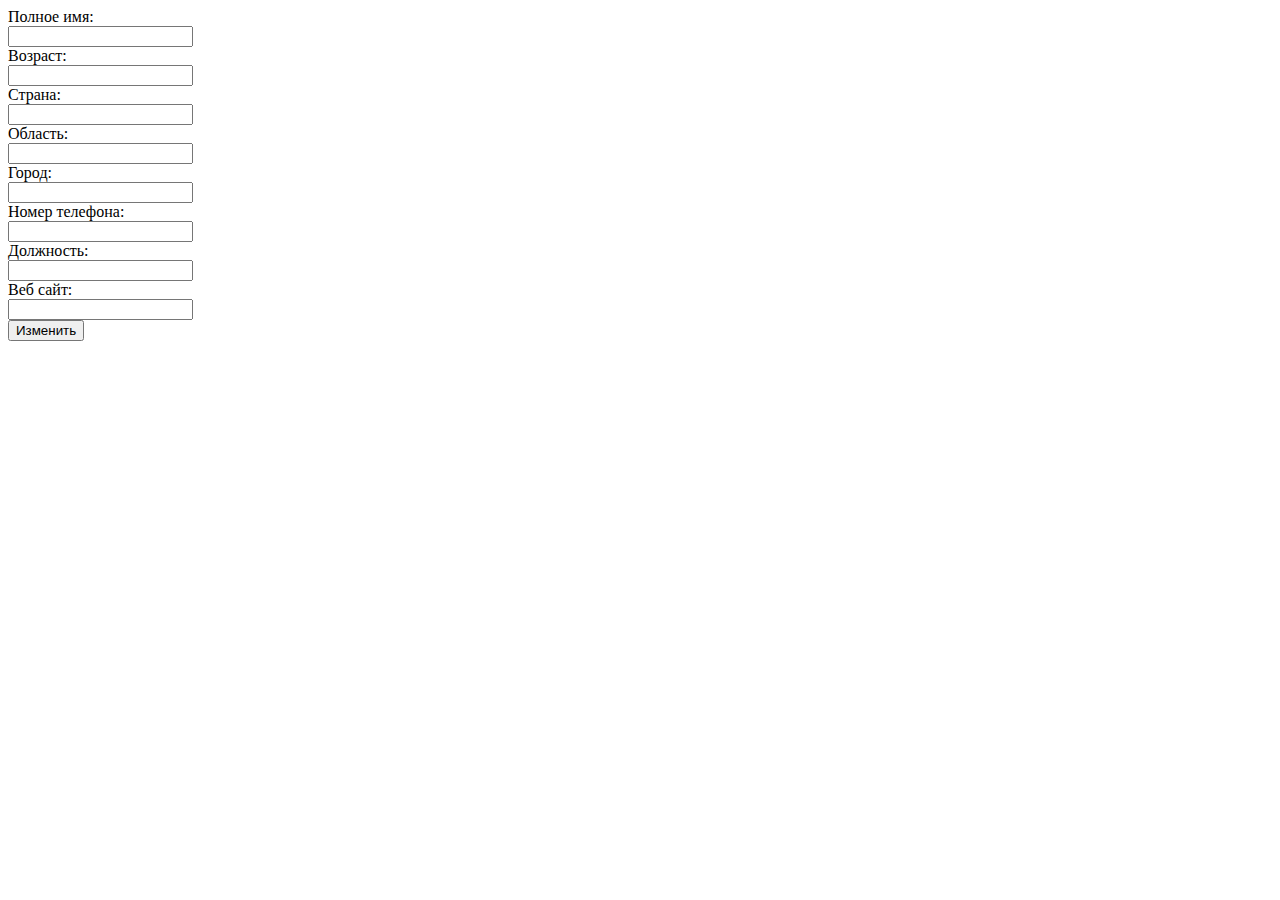
==== src/main/resources/templates/edit.html @ bf267868 "The project has been redone, version 2.0" ====
<!DOCTYPE html>
<html xmlns:th="http://www.thymeleaf.org" xmlns:form="http://www.w3.org/1999/xhtml">
<html lang="en">
<head>
    <meta charset="UTF-8">
    <title>Edit profile</title>
    <link rel="stylesheet" href="https://cdn.jsdelivr.net/npm/bootstrap@4.5.3/dist/css/bootstrap.min.css" integrity="sha384-TX8t27EcRE3e/ihU7zmQxVncDAy5uIKz4rEkgIXeMed4M0jlfIDPvg6uqKI2xXr2" crossorigin="anonymous">
    <link href="../static/css/style.css" th:href="@{/css/style.css}" rel="stylesheet" />
</head>
<body>
    <div class="container">
        <header th:insert="header::header"></header>

        <form th:action="@{/profile/edit}" th:object="${userDetails}" method='POST'>

                <label for="fullNameInput">Полное имя: </label>
                <input type="text" th:value="${userDetails.getFullName()}" name="fullName" id="fullNameInput"></td>

                <label for="ageInput">Возраст: </label>
                <input type="number" th:value="${userDetails.getAge()}" name="age" id="ageInput">

                <label for="countryInput">Страна: </label>
                <input type="text" th:value="${userDetails.getCountry()}" name="country" id="countryInput">

                <label for="regionInput">Область: </label>
                <input type="text" th:value="${userDetails.getRegion()}" name="region" id="regionInput">

                <label for="cityInput">Город: </label>
                <input type="text" th:value="${userDetails.getCity()}" name="city" id="cityInput">

                <label for="phoneNumberInput">Номер телефона: </label>
                <input type="text" th:value="${userDetails.getPhoneNumber()}" name="phoneNumber" id="phoneNumberInput">

                <label for="positionInput">Должность: </label>
                <input type="text" th:value="${userDetails.getPosition()}" name="position" id="positionInput">

                <label for="websiteInput">Веб сайт: </label>
                <input type="text" th:value="${userDetails.getWebsite()}" name="website" id="websiteInput">


                <input name="submit" type="submit" value="Изменить"/>

        </form>
    </div>



    <footer th:insert="footer::footer"></footer>
</body>
</html>
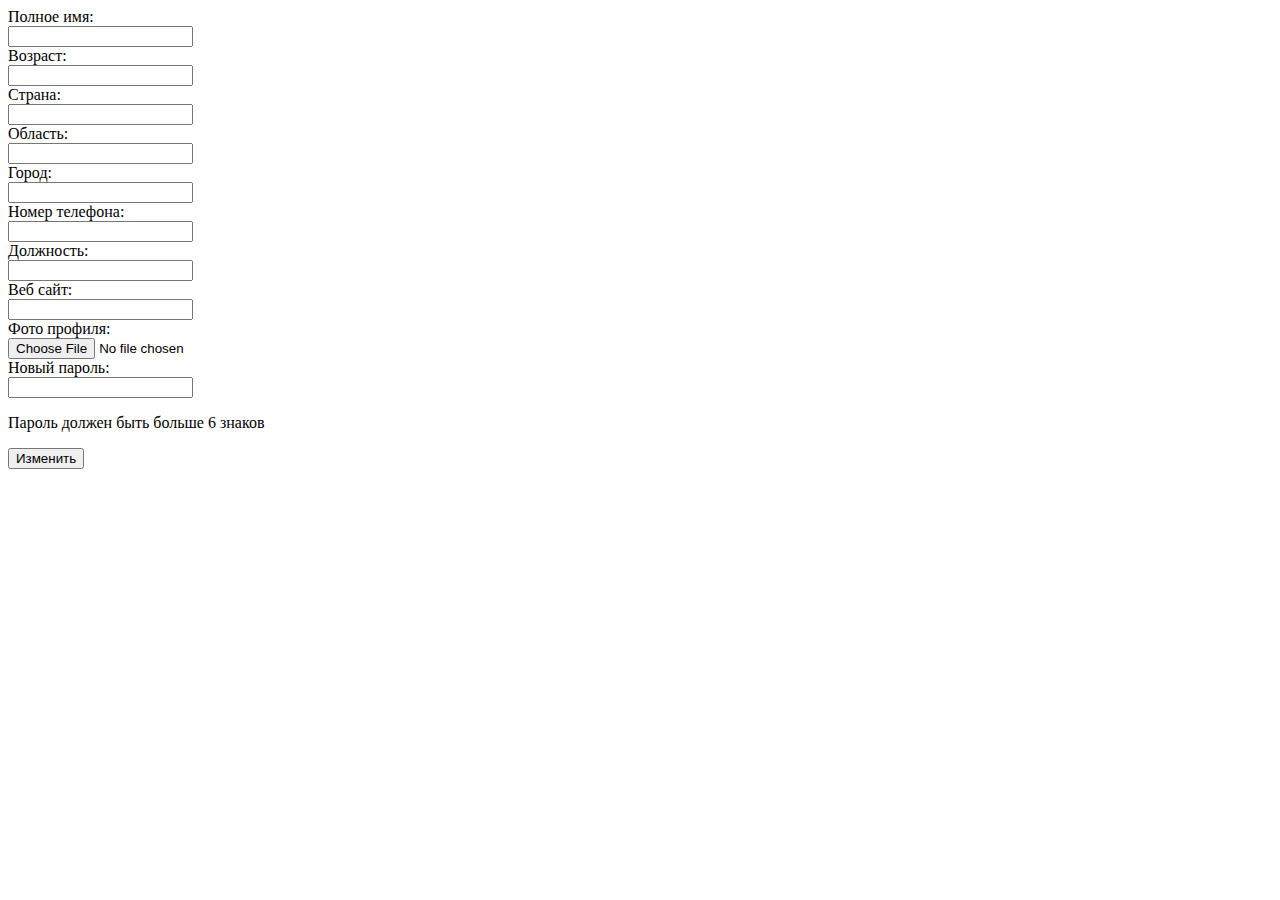
==== commit 6e43f69a: "Added a "repeat password" field with verification, and also cleaned up the code a little" ====
--- a/src/main/resources/templates/edit.html
+++ b/src/main/resources/templates/edit.html
@@ -3,6 +3,7 @@
 <html lang="en">
 <head>
     <meta charset="UTF-8">
+    <meta name="viewport" content="width=device-width, initial-scale=1">
     <title>Edit profile</title>
     <link rel="stylesheet" href="https://cdn.jsdelivr.net/npm/bootstrap@4.5.3/dist/css/bootstrap.min.css" integrity="sha384-TX8t27EcRE3e/ihU7zmQxVncDAy5uIKz4rEkgIXeMed4M0jlfIDPvg6uqKI2xXr2" crossorigin="anonymous">
     <link href="../static/css/style.css" th:href="@{/css/style.css}" rel="stylesheet" />
@@ -11,39 +12,68 @@
     <div class="container">
         <header th:insert="header::header"></header>
 
-        <form th:action="@{/profile/edit}" th:object="${userDetails}" method='POST'>
+        <form class="mt-5" th:action="@{/profile/edit}" th:object="${userDetails}" method='POST' enctype="multipart/form-data">
+            <div class="form-group row">
+                <label class="col-sm-2 col-form-label" for="fullNameInput">Полное имя: </label>
+                <input class="form-control col-sm-10 col-lg-3" type="text" th:value="${userDetails.getFullName()}" name="fullName" id="fullNameInput">
+            </div>
+            <div class="form-group row">
+                <label class="col-sm-2 col-form-label" for="ageInput">Возраст: </label>
+                <input class="form-control col-sm-10 col-lg-3" type="number" th:value="${userDetails.getAge()}" name="age" id="ageInput">
+            </div>
 
-                <label for="fullNameInput">Полное имя: </label>
-                <input type="text" th:value="${userDetails.getFullName()}" name="fullName" id="fullNameInput"></td>
+            <div class="form-group row">
+                <label class="col-sm-2 col-form-label" for="countryInput">Страна: </label>
+                <input class="form-control col-sm-10 col-lg-3" type="text" th:value="${userDetails.getCountry()}" name="country" id="countryInput">
+            </div>
 
-                <label for="ageInput">Возраст: </label>
-                <input type="number" th:value="${userDetails.getAge()}" name="age" id="ageInput">
+            <div class="form-group row">
+                <label class="col-sm-2 col-form-label" for="regionInput">Область: </label>
+                <input class="form-control col-sm-10 col-lg-3" type="text" th:value="${userDetails.getRegion()}" name="region" id="regionInput">
+            </div>
 
-                <label for="countryInput">Страна: </label>
-                <input type="text" th:value="${userDetails.getCountry()}" name="country" id="countryInput">
+            <div class="form-group row">
+                <label class="col-sm-2 col-form-label" for="cityInput">Город: </label>
+                <input class="form-control col-sm-10 col-lg-3" type="text" th:value="${userDetails.getCity()}" name="city" id="cityInput">
+            </div>
 
-                <label for="regionInput">Область: </label>
-                <input type="text" th:value="${userDetails.getRegion()}" name="region" id="regionInput">
+            <div class="form-group row">
+                <label class="col-sm-2 col-form-label" for="phoneNumberInput">Номер телефона: </label>
+                <input class="form-control col-sm-10 col-lg-3" type="text" th:value="${userDetails.getPhoneNumber()}" name="phoneNumber" id="phoneNumberInput">
+            </div>
 
-                <label for="cityInput">Город: </label>
-                <input type="text" th:value="${userDetails.getCity()}" name="city" id="cityInput">
+            <div class="form-group row">
+                <label class="col-sm-2 col-form-label" for="positionInput">Должность: </label>
+                <input class="form-control col-sm-10 col-lg-3" type="text" th:value="${userDetails.getPosition()}" name="position" id="positionInput">
+            </div>
 
-                <label for="phoneNumberInput">Номер телефона: </label>
-                <input type="text" th:value="${userDetails.getPhoneNumber()}" name="phoneNumber" id="phoneNumberInput">
+            <div class="form-group row">
+                <label class="col-sm-2 col-form-label" for="websiteInput">Веб сайт: </label>
+                <input class="form-control col-sm-10 col-lg-3" type="text" th:value="${userDetails.getWebsite()}" name="website" id="websiteInput">
+            </div>
 
-                <label for="positionInput">Должность: </label>
-                <input type="text" th:value="${userDetails.getPosition()}" name="position" id="positionInput">
+            <div class="form-group row">
+                <label class="col-sm-2 col-form-label">Фото профиля: </label>
+                <input type="file" name="file">
+            </div>
 
-                <label for="websiteInput">Веб сайт: </label>
-                <input type="text" th:value="${userDetails.getWebsite()}" name="website" id="websiteInput">
+            <div class="form-group row">
+                <label class="col-sm-2 col-form-label" for="websiteInput">Новый пароль: </label>
+                <input class="form-control col-sm-10 col-lg-3" type="password" name="password">
+            </div>
 
+<!--            <div class="form-group row">-->
+<!--                <label class="col-sm-2 col-form-label" >Повторите пароль: </label>-->
+<!--                <input class="form-control col-sm-10 col-lg-3" type="password" name="password2">-->
+<!--            </div>-->
 
-                <input name="submit" type="submit" value="Изменить"/>
+            <div class="error-block">
+                <p th:if="${param.error}" class="alert alert-danger">Пароль должен быть больше 6 знаков</p>
+            </div>
 
+            <input class="btn btn-success mt-1" name="submit" type="submit" value="Изменить"/>
         </form>
     </div>
-
-
 
     <footer th:insert="footer::footer"></footer>
 </body>
